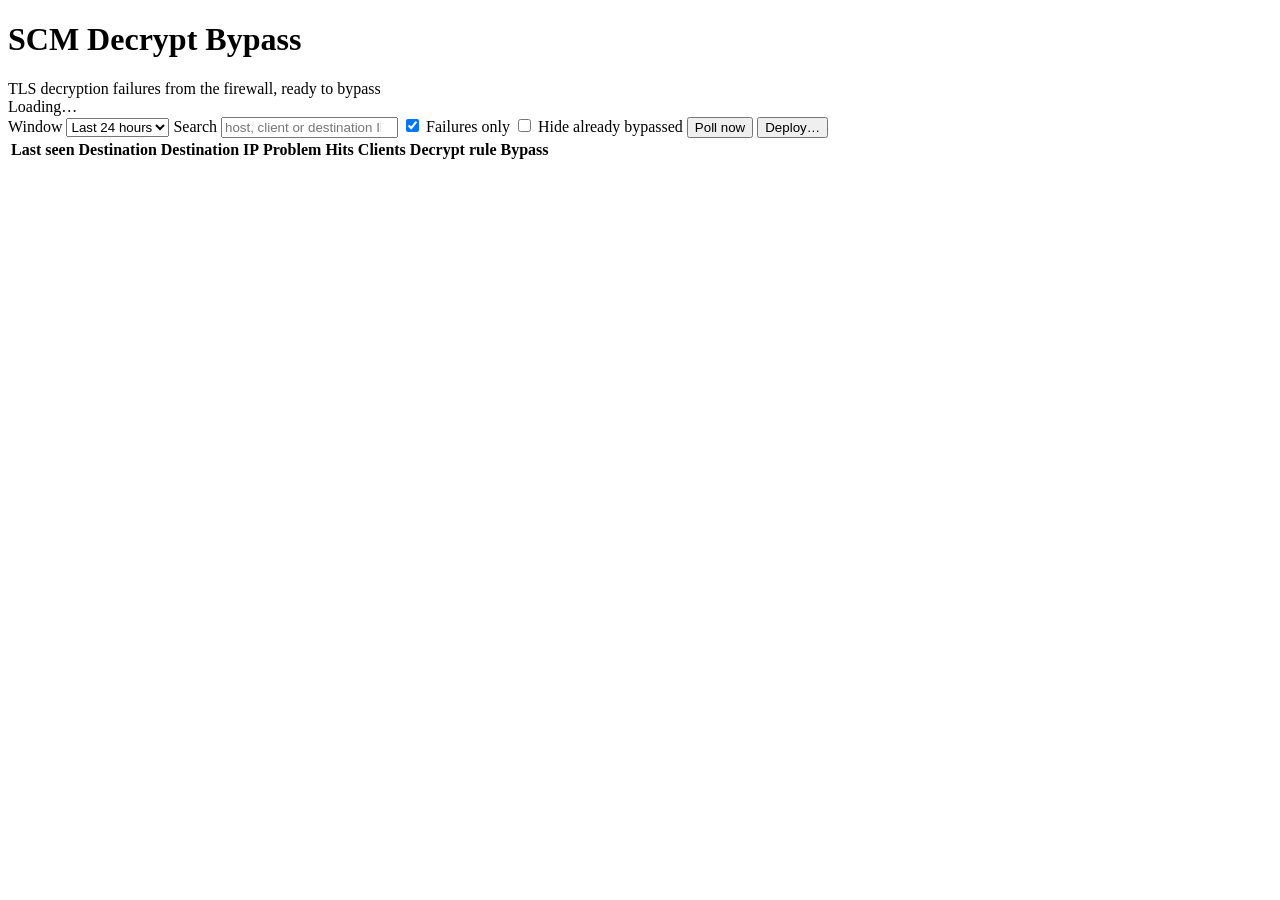
==== src/panos_decrypt_bypass/web/static/index.html @ 53698c3a "Rename the project to panos-decrypt-bypass It's about to support firewalls that aren't managed by St" ====
<!doctype html>
<html lang="en">
<head>
  <meta charset="utf-8">
  <meta name="viewport" content="width=device-width, initial-scale=1">
  <title>SCM Decrypt Bypass</title>
  <link rel="stylesheet" href="/static/style.css">
</head>
<body>
  <header class="top">
    <div class="brand">
      <h1>SCM Decrypt Bypass</h1>
      <span class="sub">TLS decryption failures from the firewall, ready to bypass</span>
    </div>
    <div class="top-actions">
      <div class="status" id="status" aria-live="polite">Loading…</div>
      <button type="button" class="link" id="logout" hidden>Sign out</button>
    </div>
  </header>
  <p class="setup-hint" id="setupHint" hidden></p>

  <section class="filters" aria-label="Filters">
    <label>Window
      <select id="hours">
        <option value="1">Last hour</option>
        <option value="24" selected>Last 24 hours</option>
        <option value="168">Last 7 days</option>
      </select>
    </label>
    <label class="grow">Search
      <input id="search" type="search" placeholder="host, client or destination IP, user or error">
    </label>
    <label class="check"><input id="failuresOnly" type="checkbox" checked> Failures only</label>
    <label class="check"><input id="hideBypassed" type="checkbox"> Hide already bypassed</label>
    <button id="pollNow" type="button" class="secondary">Poll now</button>
    <button id="deployBtn" type="button" class="secondary" title="Plan and deploy pending changes (list edits, terraform.tfvars)">Deploy…</button>
  </section>
  <div class="deploy-banner" id="deployBanner" hidden></div>

  <main>
    <table class="issues" id="issues">
      <thead>
        <tr>
          <th>Last seen</th>
          <th>Destination</th>
          <th>Destination IP</th>
          <th>Problem</th>
          <th class="num">Hits</th>
          <th class="num">Clients</th>
          <th>Decrypt rule</th>
          <th>Bypass</th>
        </tr>
      </thead>
      <tbody></tbody>
    </table>
    <p class="empty" id="empty" hidden></p>
  </main>
  <footer class="version" id="version"></footer>

  <dialog id="bypassDialog">
    <form class="dialog" id="bypassForm">
      <h2>Bypass <span id="dlgTarget"></span></h2>
      <p class="advice" id="dlgAdvice"></p>
      <p class="hint">Adds the hostnames to the no-decrypt URL category, then applies it in SCM and pushes to the
        firewall. The rule is scoped by the zones and source in <code>terraform.tfvars</code>.</p>

      <fieldset>
        <legend>What to bypass</legend>
        <label class="option"><input type="radio" name="scope" value="host"> <span>Only <code id="scopeHost"></code></span></label>
        <label class="option"><input type="radio" name="scope" value="host-subdomains">
          <span><code class="scope-host"></code> and its subdomains</span></label>
        <label class="option" id="scopeDomainRow"><input type="radio" name="scope" value="domain">
          <span>All of <code id="scopeDomain"></code>, including every subdomain</span></label>
      </fieldset>

      <label><span>Hostnames <span class="hint">(space-separated; edit to add more)</span></span>
        <input id="dlgEntries" type="text" autocomplete="off" spellcheck="false" required>
      </label>
      <p class="hint" id="dlgPreview"></p>
      <label>Description
        <input id="dlgDesc" type="text" autocomplete="off" maxlength="200">
      </label>
      <p class="form-error" id="dlgError" role="alert" hidden></p>

      <div class="actions">
        <button type="button" class="secondary" id="dlgClose">Cancel</button>
        <button type="submit" id="dlgSubmit">Add &amp; deploy</button>
      </div>
    </form>
  </dialog>

  <dialog id="deployDialog">
    <div class="dialog">
      <h2 id="depTitle">Deploy</h2>
      <ol class="steps" id="depSteps"></ol>
      <p class="advice" id="depMessage" hidden></p>
      <div id="depChanges"></div>
      <details id="depLogBox">
        <summary>Log</summary>
        <pre class="log" id="depLog"></pre>
      </details>
      <div class="actions" id="depActions"></div>
    </div>
  </dialog>

  <script src="/static/app.js"></script>
</body>
</html>
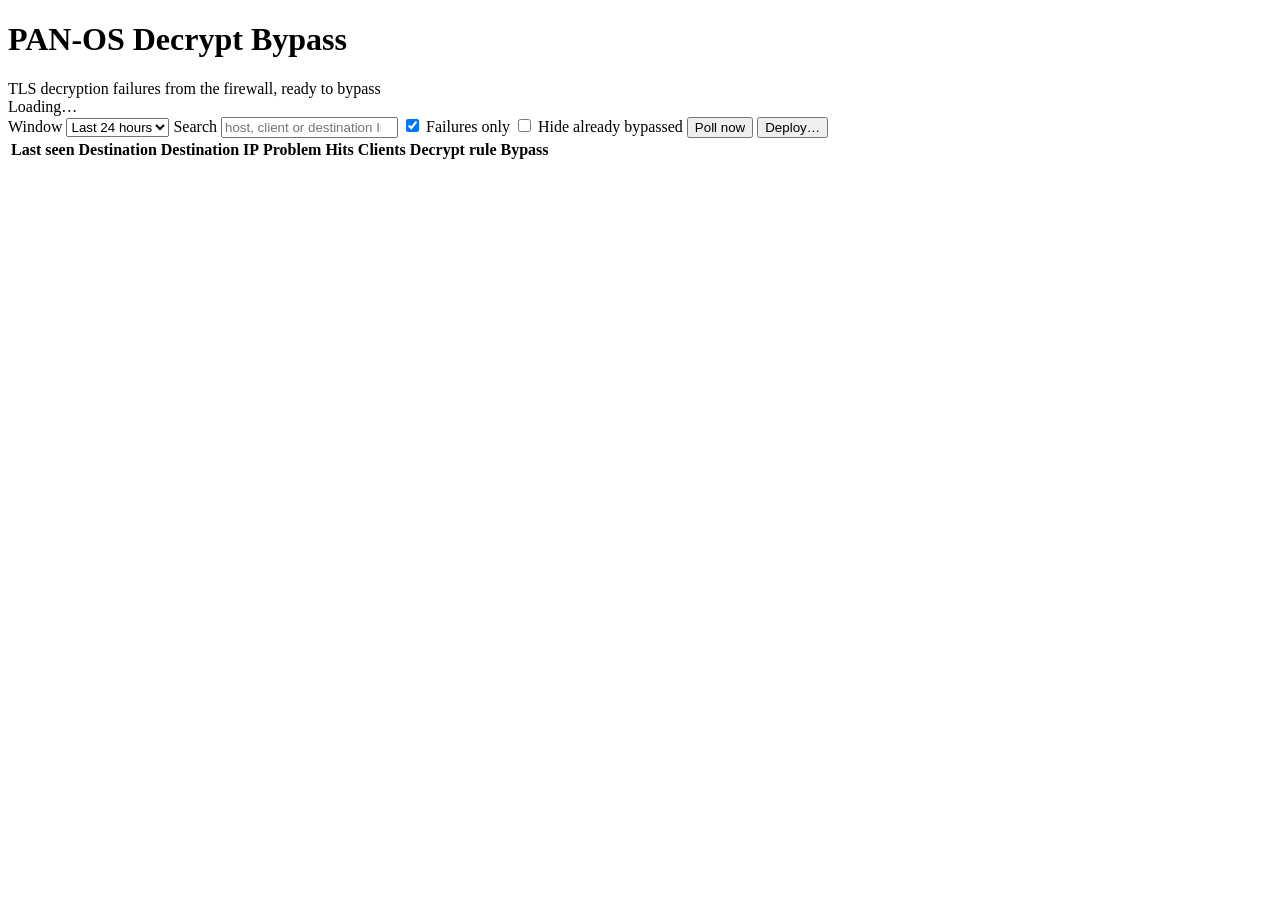
==== commit 37b21d40: "Support firewalls that aren't managed by SCM or Panorama MANAGEMENT=local switches the app to a seco" ====
--- a/src/panos_decrypt_bypass/web/static/index.html
+++ b/src/panos_decrypt_bypass/web/static/index.html
@@ -3,13 +3,13 @@
 <head>
   <meta charset="utf-8">
   <meta name="viewport" content="width=device-width, initial-scale=1">
-  <title>SCM Decrypt Bypass</title>
+  <title>PAN-OS Decrypt Bypass</title>
   <link rel="stylesheet" href="/static/style.css">
 </head>
 <body>
   <header class="top">
     <div class="brand">
-      <h1>SCM Decrypt Bypass</h1>
+      <h1>PAN-OS Decrypt Bypass</h1>
       <span class="sub">TLS decryption failures from the firewall, ready to bypass</span>
     </div>
     <div class="top-actions">
@@ -61,8 +61,8 @@
     <form class="dialog" id="bypassForm">
       <h2>Bypass <span id="dlgTarget"></span></h2>
       <p class="advice" id="dlgAdvice"></p>
-      <p class="hint">Adds the hostnames to the no-decrypt URL category, then applies it in SCM and pushes to the
-        firewall. The rule is scoped by the zones and source in <code>terraform.tfvars</code>.</p>
+      <p class="hint"><span id="dlgHow">Adds the hostnames to the no-decrypt URL category, then applies it and
+        updates the firewall.</span> The rule is scoped by the zones and source in <code>terraform.tfvars</code>.</p>
 
       <fieldset>
         <legend>What to bypass</legend>
